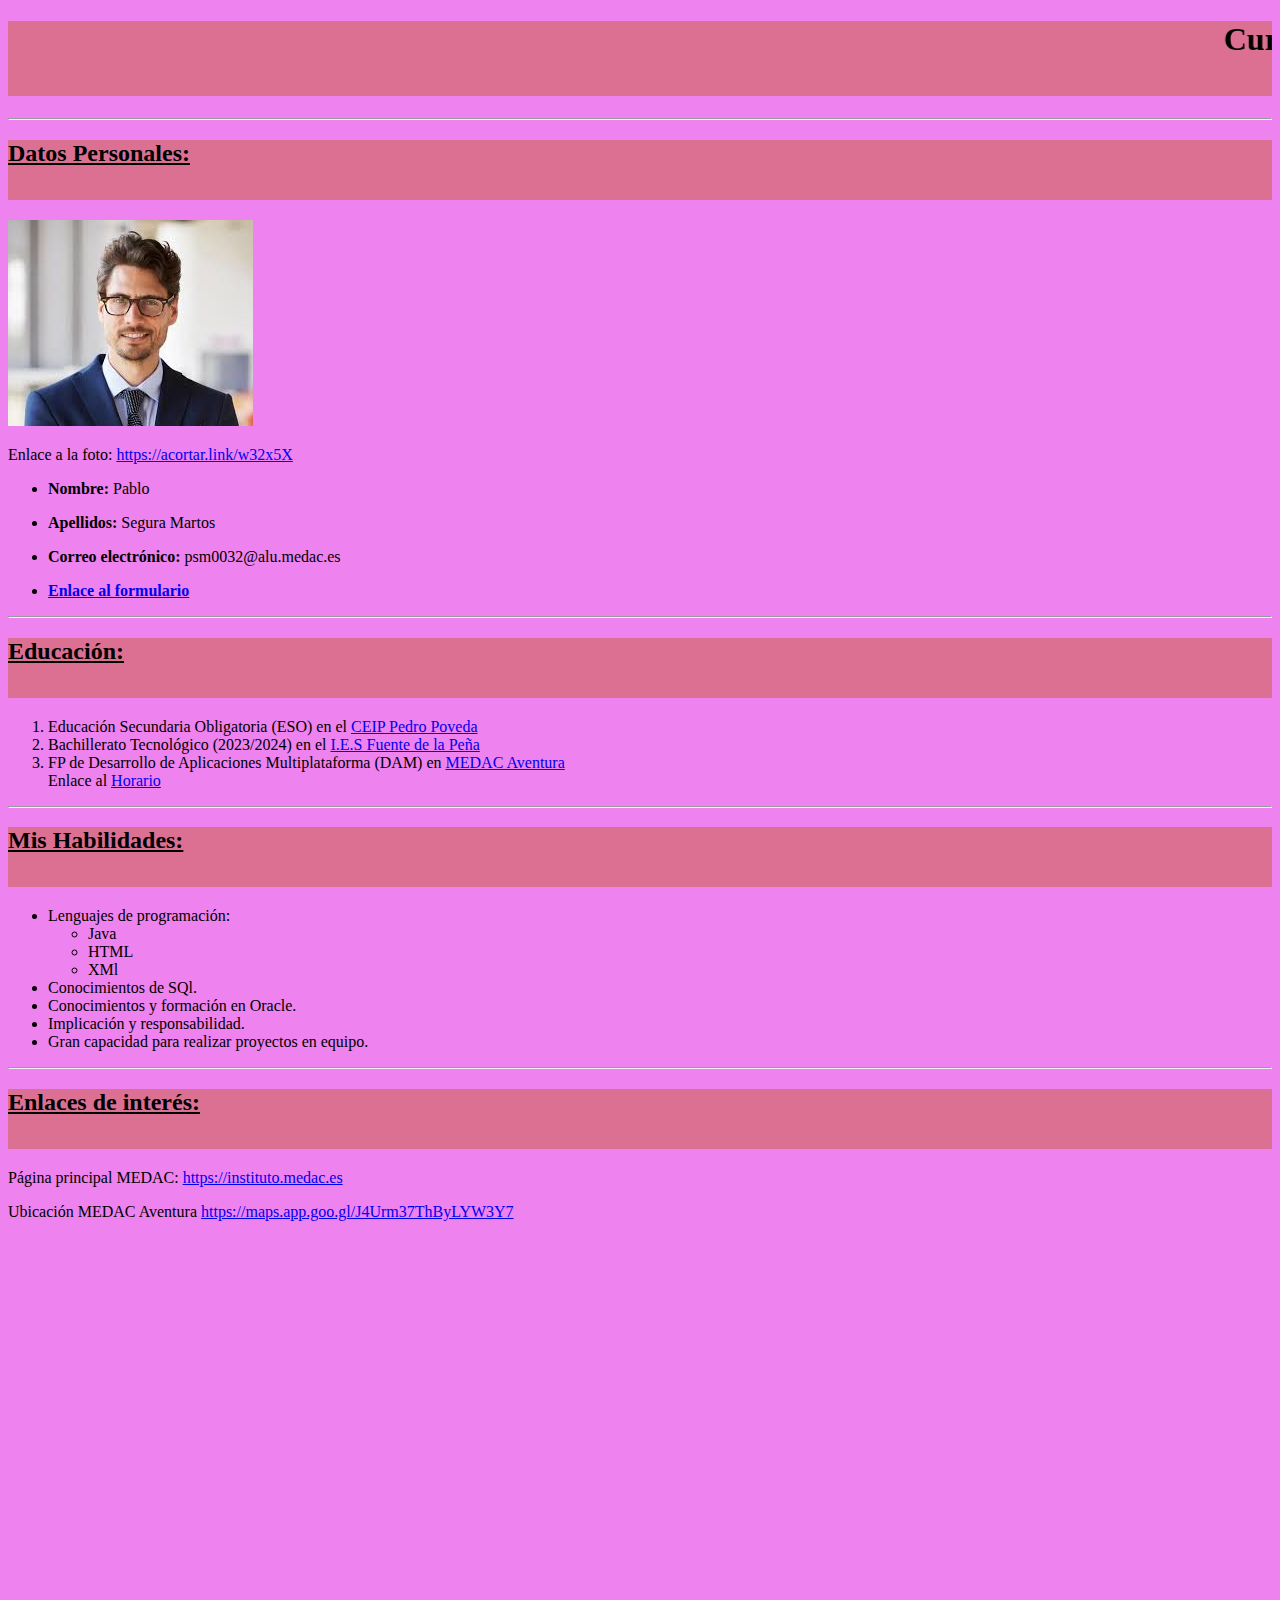
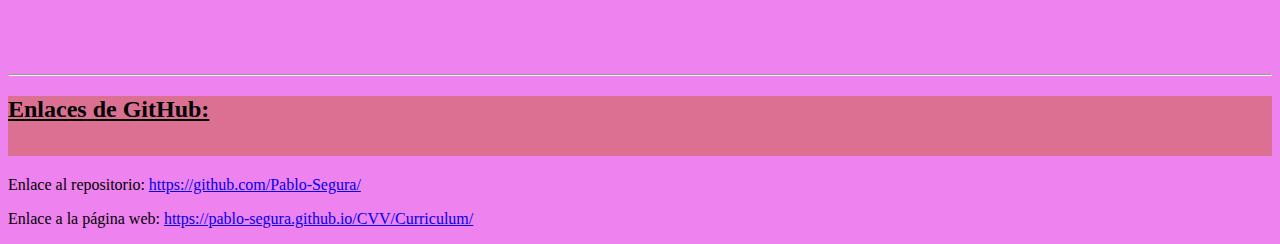
==== curriculum/index.html @ 01a7b1a1 "Add files via upload" ====
<!DOCTYPE html>
<html lang="en">

<head>
    <meta charset="UTF-8">
    <meta name="viewport" content="width=device-width, initial-scale=1.0">
    <title>Curriculum</title>
    <link rel="stylesheet" href="css/style.css">
</head>

<body>
    <h1 class="titulo"><marquee>Curriculum Vitae de Pablo Segura Martos</marquee></h1>

    <hr>
    <div>
        <h2><u>Datos Personales:</u></h2><b></b>
        <p><img src="img/fotocurriculum.jpg"></p>
        <p>Enlace a la foto: <a href="https://acortar.link/w32x5X" target="_blank">https://acortar.link/w32x5X </a></p>


        <ul>
            <li><b>Nombre:</b> Pablo</li>
        </ul>
        <ul>
            <li><b>Apellidos:</b> Segura Martos</li>
        </ul>
        <ul>
            <li><b>Correo electrónico:</b> psm0032@alu.medac.es
            </li>
        </ul>
        <ul>
            <li><b><a href="formulario.html" target="_self">Enlace al formulario</a> </b> 
            </li>
        </ul>

    </div>
    <hr>
    <h2><u>Educación:</u></h2><b></b>

    <ol>
        <li>Educación Secundaria Obligatoria (ESO) en el <a href="https://colegiopedropoveda.org/" target="_blank">CEIP
                Pedro Poveda</a></li>

        <li>Bachillerato Tecnológico (2023/2024) en el <a href="https://www.iesfuente.com" target="_blank">I.E.S Fuente
                de la Peña</a></li>
        <li>FP de Desarrollo de Aplicaciones Multiplataforma (DAM) en <a href="https://medac.es/fp-jaen/calle-huelma-36"
                target="_blank">MEDAC Aventura</a></li>
             Enlace al   <a href="horario.html" target="_self">Horario</a>
    </ol>
    <hr>
    <h2><u>Mis Habilidades:</u></h2><b></b>
    <ul>
        <li>Lenguajes de programación: </li>
        <ul>
            <li>Java</li>
            <li>HTML</li>
            <li>XMl</li>
        </ul>
        <li>Conocimientos de SQl.</li>
        <li>Conocimientos y formación en Oracle.</li>
        <li>Implicación y responsabilidad. </li>
        <li>Gran capacidad para realizar proyectos en equipo.</li>
    </ul>

<hr>

<h2><u>Enlaces de interés:</u></h2><b></b>

<p>Página principal MEDAC: <a href="https://instituto.medac.es/" target="_blank">https://instituto.medac.es</a></p>
<p>Ubicación MEDAC Aventura <a href="https://maps.app.goo.gl/J4Urm37ThByLYW3Y7" target="_self">https://maps.app.goo.gl/J4Urm37ThByLYW3Y7</a></p>
<iframe src="https://www.google.com/maps/embed?pb=!1m18!1m12!1m3!1d3152.6557525460744!2d-3.788306224648951!3d37.798106610816575!2m3!1f0!2f0!3f0!3m2!1i1024!2i768!4f13.1!3m3!1m2!1s0xd6dd7dec3dd20ad%3A0x4fad82fdbe189c8!2sMEDAC%20Aventura%20Formaci%C3%B3n%20Profesional!5e0!3m2!1ses!2ses!4v1728897894815!5m2!1ses!2ses" width="500" height="425" style="border:0;" allowfullscreen="" loading="lazy" referrerpolicy="no-referrer-when-downgrade"></iframe>
<hr>
<h2><u>Enlaces de GitHub:</u></h2><b></b>
<p>Enlace al repositorio: <a href="https://github.com/Pablo-Segura/" target="_blank">https://github.com/Pablo-Segura/</a></p>
<p>Enlace a la página web: <a href="https://pablo-segura.github.io/CVV/Curriculum/">https://pablo-segura.github.io/CVV/Curriculum/</a> </p>


</body>

</html>
---- curriculum/css/style.css ----
.titulo{
    background-color: palevioletred;
    height: 75px;
}
h2{
    background-color: palevioletred;
    height: 60px;
}
body{
    background-color: violet;
}
.foto{
    width: 320px;
    height: 200px;
}
legend{
    font-size: x-large;
}
textarea{
    box-shadow: 0px 0px 10px aquamarine,
    0px 0px 10px aquamarine inset;
}

caption{
    font-size: x-large;
}
th{
    font-size: large;
}
.inicio{
    font-size: larger;
}
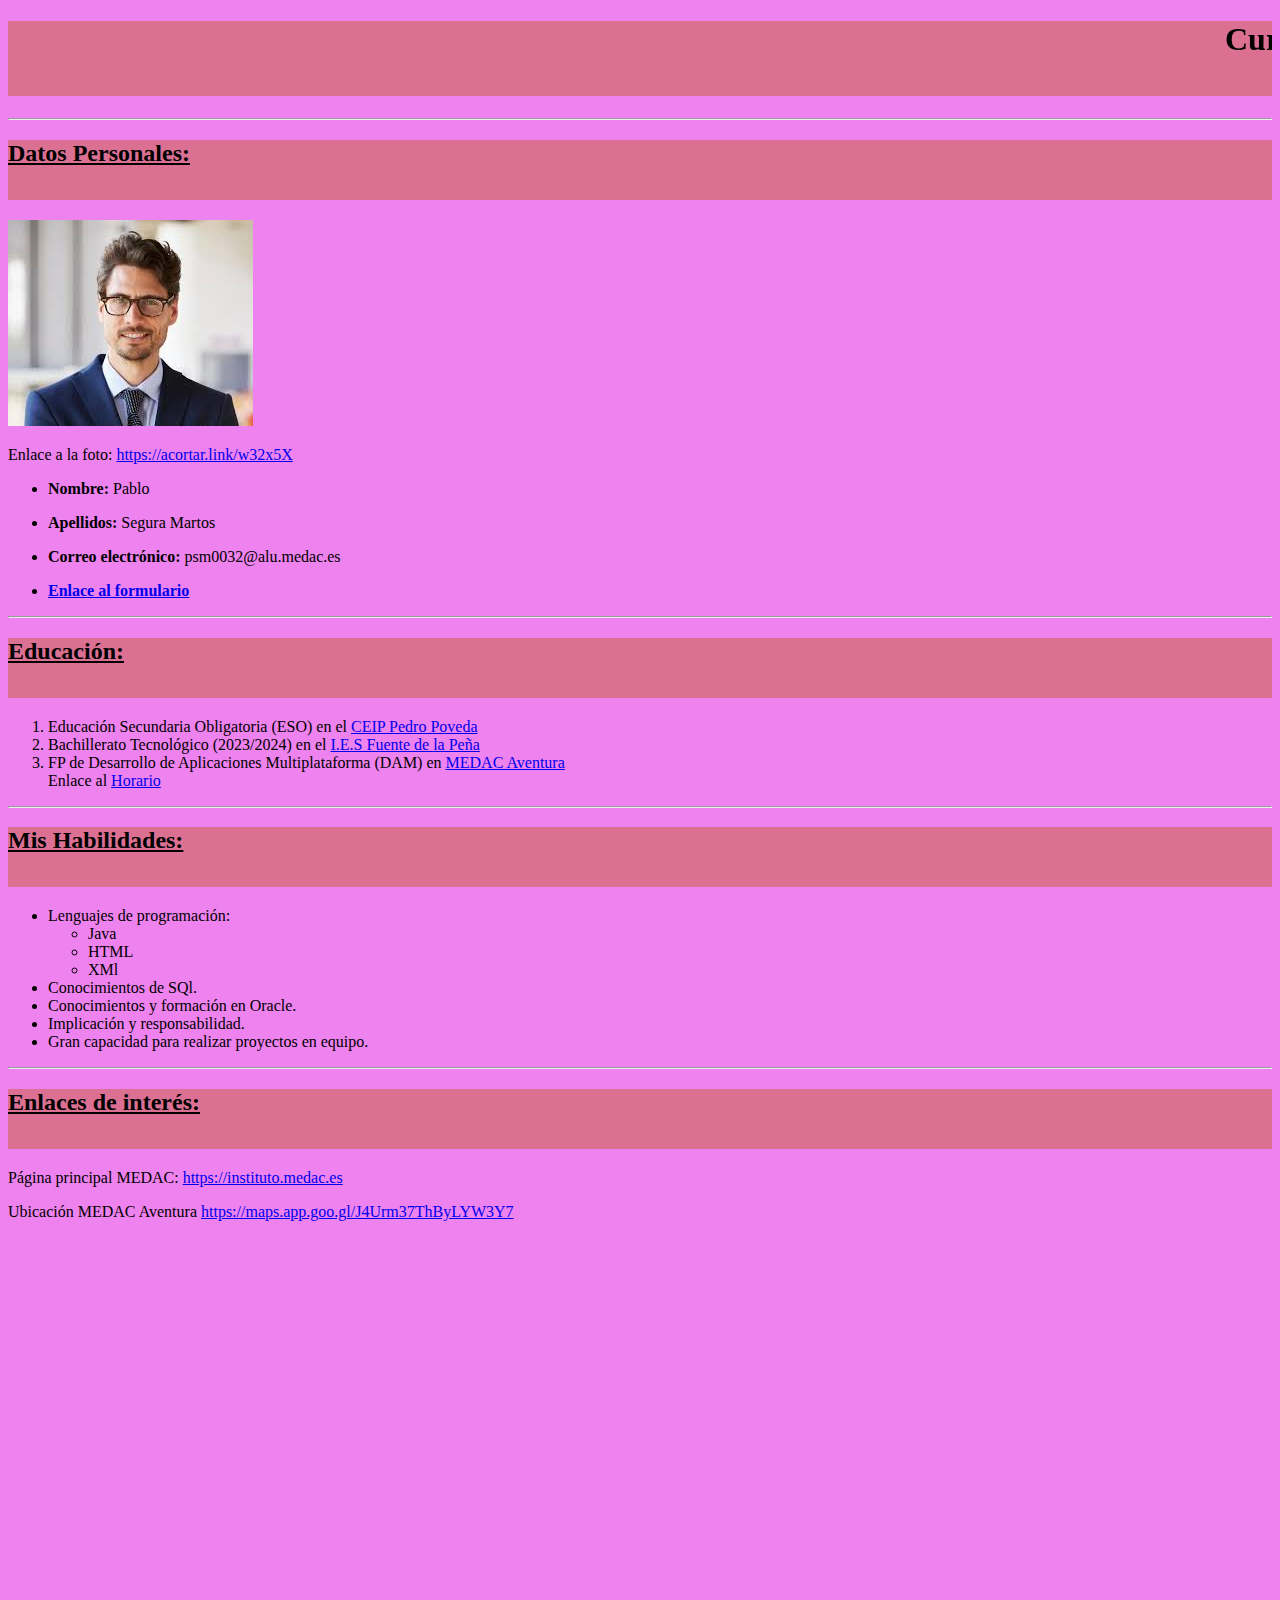
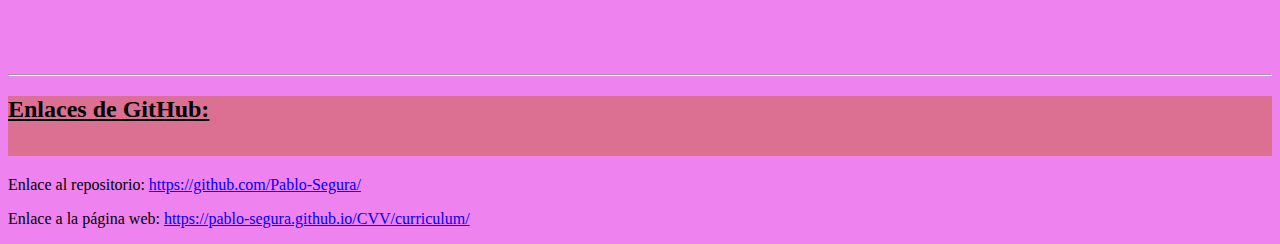
==== commit 8eb79521: "Update index.html" ====
--- a/curriculum/index.html
+++ b/curriculum/index.html
@@ -72,9 +72,9 @@
 <hr>
 <h2><u>Enlaces de GitHub:</u></h2><b></b>
 <p>Enlace al repositorio: <a href="https://github.com/Pablo-Segura/" target="_blank">https://github.com/Pablo-Segura/</a></p>
-<p>Enlace a la página web: <a href="https://pablo-segura.github.io/CVV/Curriculum/">https://pablo-segura.github.io/CVV/Curriculum/</a> </p>
+<p>Enlace a la página web: <a href="https://pablo-segura.github.io/CVV/Curriculum/">https://pablo-segura.github.io/CVV/curriculum/</a> </p>
 
 
 </body>
 
-</html>+</html>
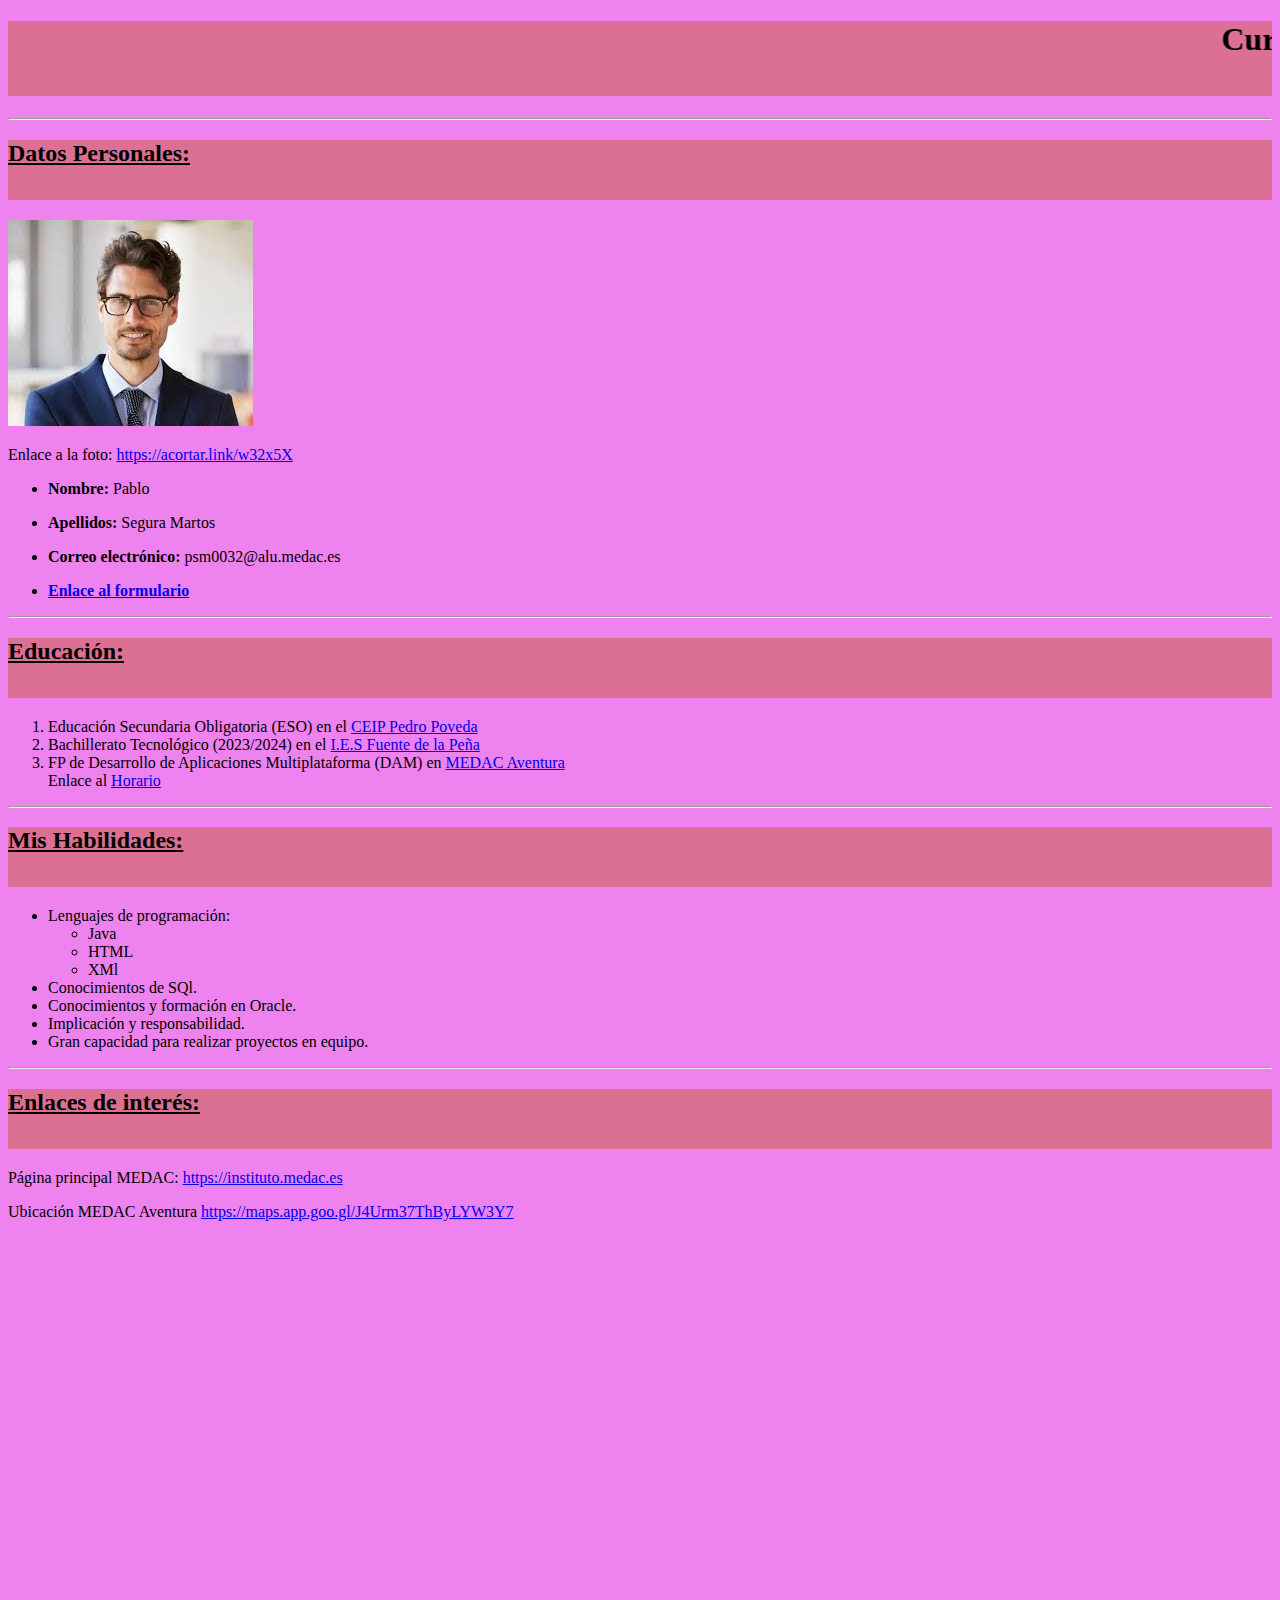
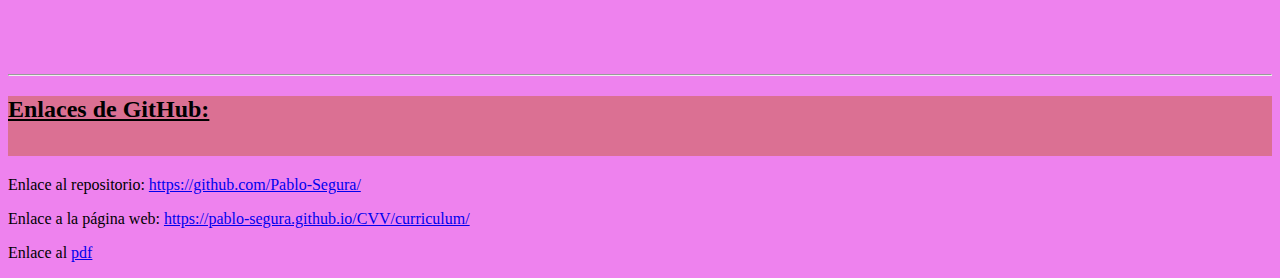
==== commit 041deab6: "Update index.html" ====
--- a/curriculum/index.html
+++ b/curriculum/index.html
@@ -73,6 +73,7 @@
 <h2><u>Enlaces de GitHub:</u></h2><b></b>
 <p>Enlace al repositorio: <a href="https://github.com/Pablo-Segura/" target="_blank">https://github.com/Pablo-Segura/</a></p>
 <p>Enlace a la página web: <a href="https://pablo-segura.github.io/CVV/Curriculum/">https://pablo-segura.github.io/CVV/curriculum/</a> </p>
+<p>Enlace al <a href="Explicación LLMM.pdf" target="_blank">pdf</a> </p>
 
 
 </body>
